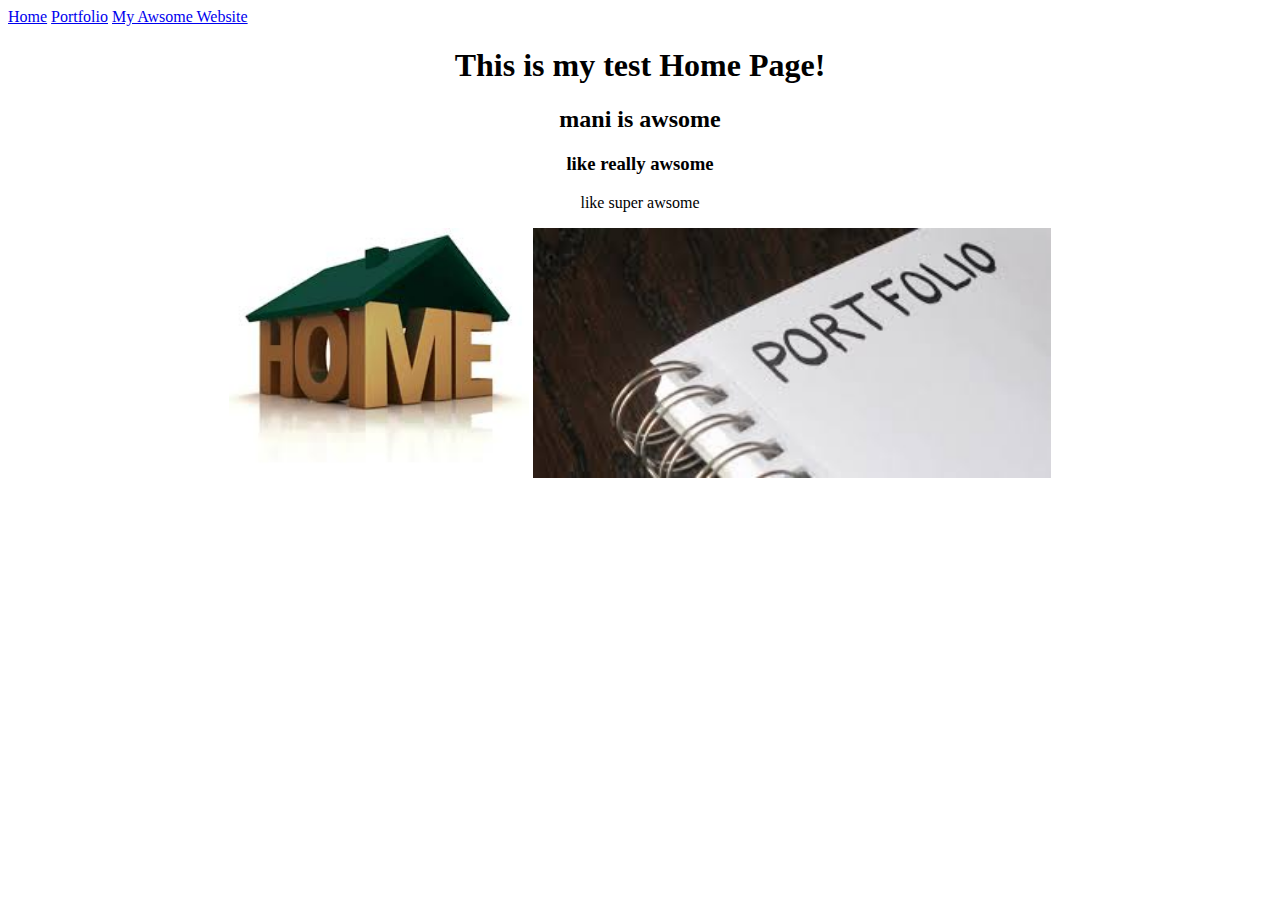
==== aboutme.html @ ef403bd0 "Initial Commit" ====
<!doctype html>
<html lang="en">
  <head>
    <meta charset="utf-8">
    <title>mani is cool</title>
  </head>
  <body>
    <a href="index.html">Home</a>
    <a href="portfolio.html">Portfolio</a>
    <a href="aboutme.html">My Awsome Website</a>
   <center>
    <h1>This is my test Home Page!</h1>
    <h2>mani is awsome</h2>
    <h3>like really awsome</h3>
    <p>like super awsome</p>
   </center>
   <center> 
   <img src="images/home.jpg" height="250">
    <img src="images/portfolio.jpg" height="250">
  </center>
</html>
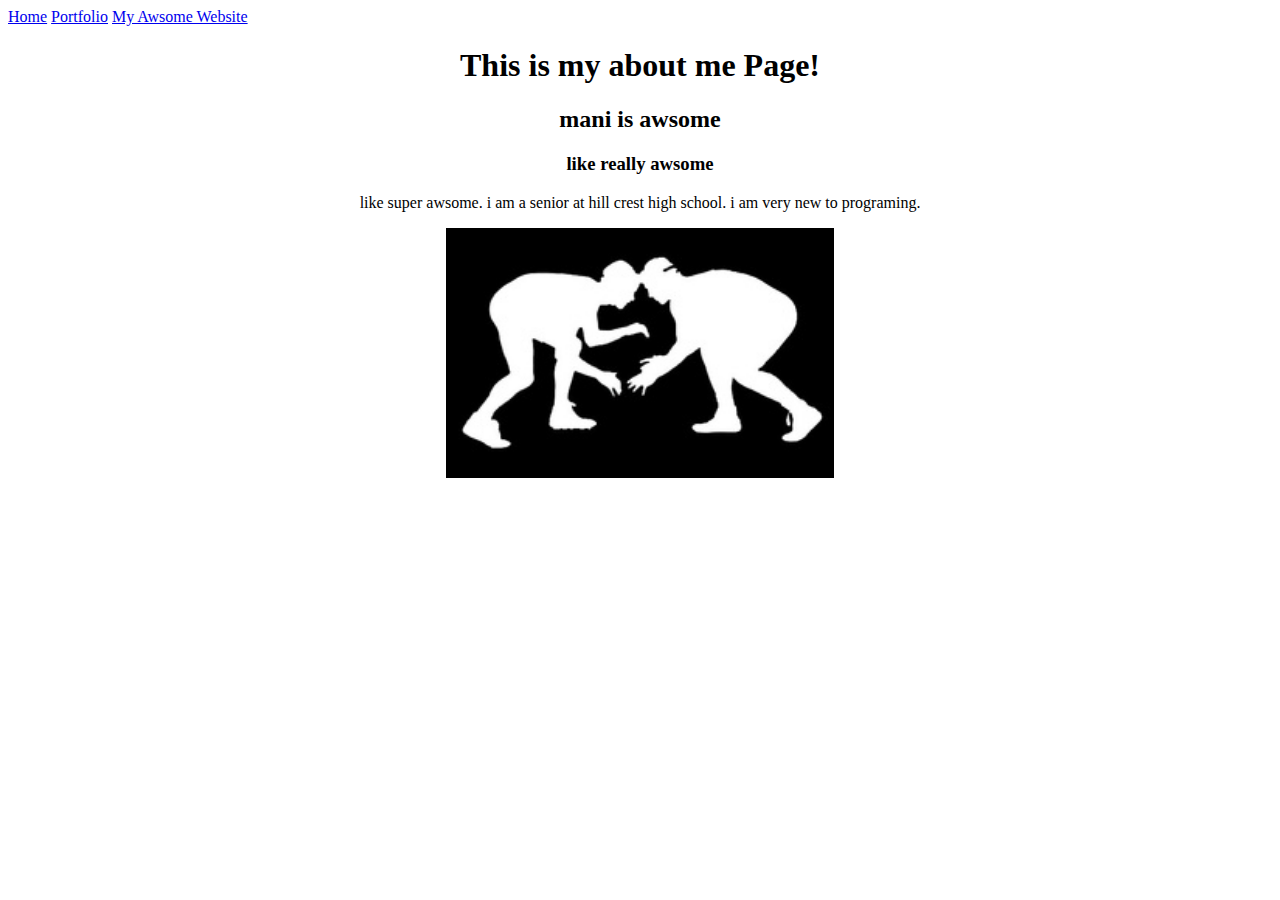
==== commit 95af46ed: "whatever" ====
--- a/aboutme.html
+++ b/aboutme.html
@@ -9,13 +9,12 @@
     <a href="portfolio.html">Portfolio</a>
     <a href="aboutme.html">My Awsome Website</a>
    <center>
-    <h1>This is my test Home Page!</h1>
+    <h1>This is my about me Page!</h1>
     <h2>mani is awsome</h2>
     <h3>like really awsome</h3>
-    <p>like super awsome</p>
+    <p>like super awsome. i am a senior at hill crest high school. i am very new to programing. </p>
    </center>
    <center> 
-   <img src="images/home.jpg" height="250">
-    <img src="images/portfolio.jpg" height="250">
+   <img src="images/wrastling.jpg" height="250">
   </center>
-</html>+</html>
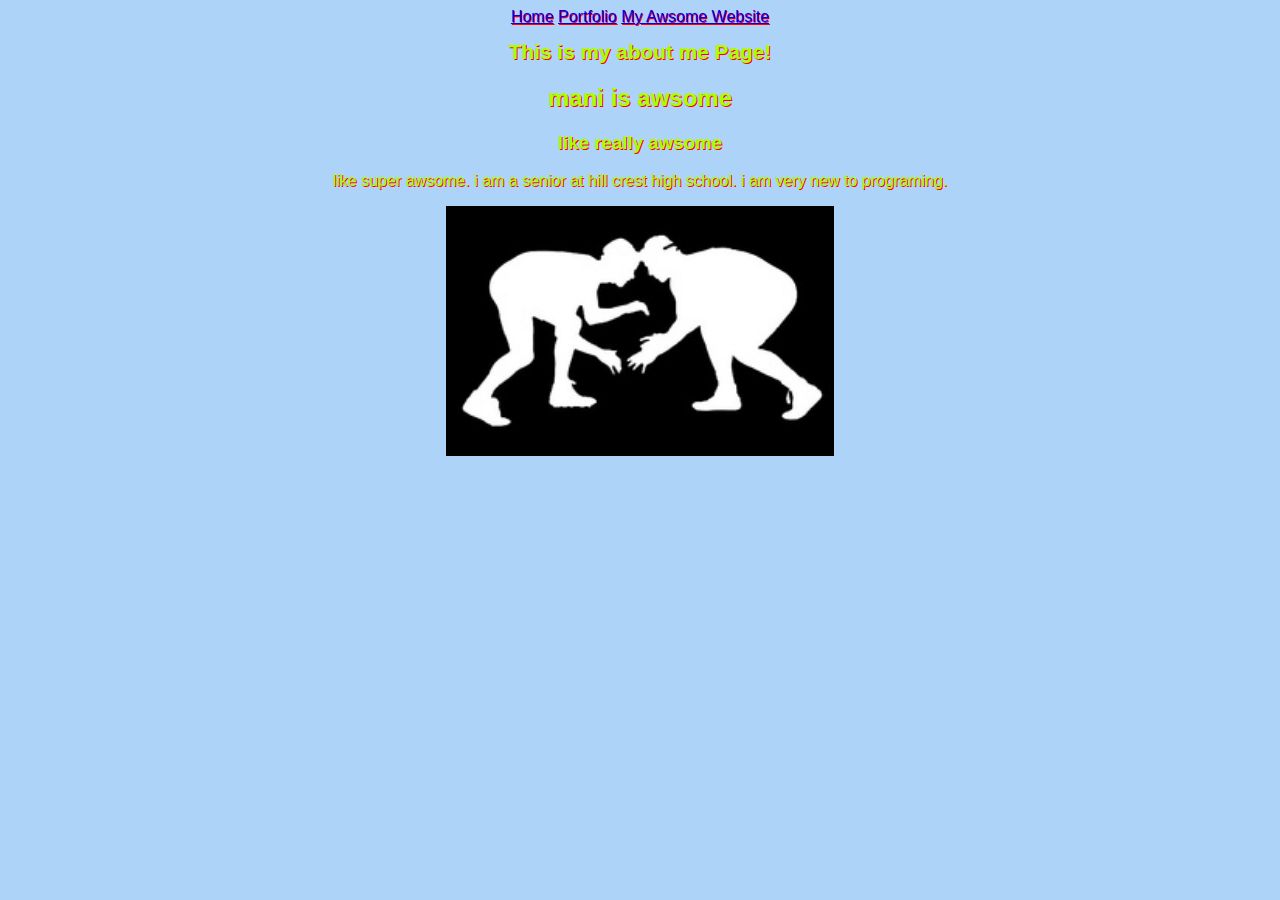
==== commit 8bcb56c8: "mani" ====
--- a/aboutme.html
+++ b/aboutme.html
@@ -3,6 +3,7 @@
   <head>
     <meta charset="utf-8">
     <title>mani is cool</title>
+    <link href="css.css" rel="stylesheet" type="text/css">
   </head>
   <body>
     <a href="index.html">Home</a>
--- a/css.css
+++ b/css.css
@@ -0,0 +1,42 @@
+body{
+	
+font-family: "Helvetica", "Arial", fantasy;
+	
+color: #AAFF00;
+	background-color: #ADD3F9;
+	
+text-shadow: 1px 1px #ff0000;
+	text-align: center;
+
+}
+
+
+
+h1 {
+	
+font-size: 1.3em;
+	
+text-align: center;
+	
+text-shadow: 1px 1px #ff0000;
+
+}
+
+
+td, th {
+    
+border: 1px solid #dddddd;
+    
+text-align: left;
+    
+padding: 8px;
+
+}
+
+
+
+tr:nth-child(even) {
+    
+background-color: #dddddd;
+
+}